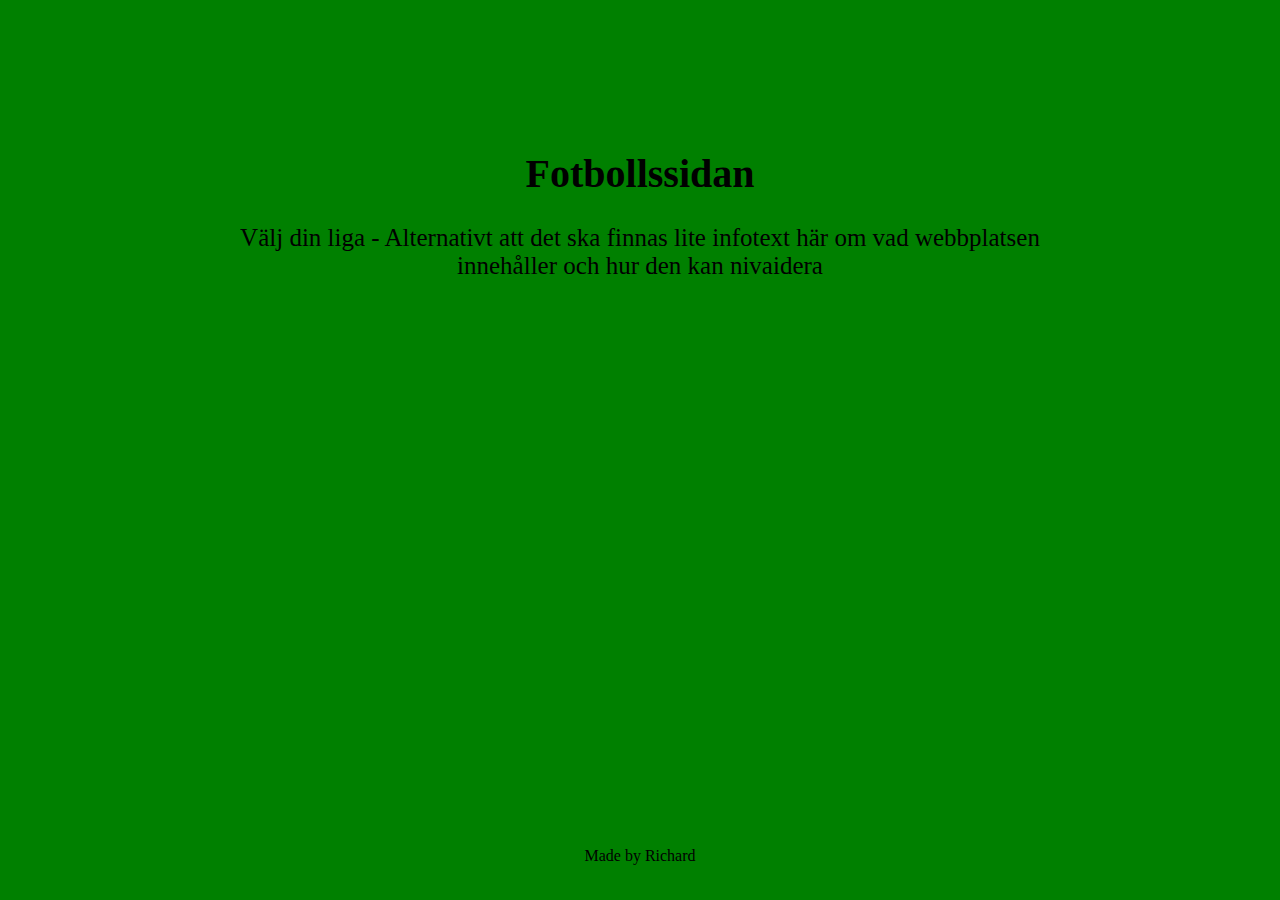
==== index.html @ f12df831 "Fetch image logo for each league on homepage." ====
<!DOCTYPE html>
<html lang="en">
  <head>
    <meta charset="UTF-8" />
    <meta name="viewport" content="width=device-width, initial-scale=1.0" />
    <title>Fotbollssidan</title>
    <link rel="stylesheet" href="style.css" />
  </head>
  <body id="bodyHomePage">
    <header id="headerHomePage">
      <h1 id="h1Home">Fotbollssidan</h1>
      <p id="pHome">
        Välj din liga - Alternativt att det ska finnas lite infotext här om vad
        webbplatsen innehåller och hur den kan nivaidera
      </p>
    </header>
    <nav id="navHomePage">
      <div id="divHome">
        <!-- <a
          id="premierLeague"
          class="aHome"
          href="details.html?league=Premier League&id=PL"
        >
          <img
            class="imgHome"
            src="Images/logo_premier_league.png"
            alt="premier league log"
          />
        </a>

        <a class="aHome" href="details.html?league=Champions League&id=CL">
          <img
            class="imgHome"
            src="Images/logo_cl.png"
            alt="champions league
          log"
        />
        </a>

        <a class="aHome" href="details.html?league=Bundesliga&id=BL1">
          <img
            class="imgHome"
            src="Images/logo_bundesliga.png"
            alt="bundesliga
          logo"
        />
        </a>

        <a class="aHome" href="details.html?league=Serie A&id=SA">
          <img
            class="imgHome"
            src="Images/logo_serie_a.png"
            alt="serie A logo"
        />
        </a>

        <a class="aHome" href="details.html?league=La liga&id=PD">
          <img class="imgHome" src="Images/logo_laliga.png" alt="la liga logo"
        />
        </a>

        <a class="aHome" href="details.html?league=Ligue 1&id=FL1">
          <img
            class="imgHome"
            src="Images/logo_ligue_1.png"
            alt="ligue 1 logo"
        />
        </a> -->
      </div>
    </nav>

    <!-- [x] Skapa 2 html sidor, en hemsida och en sida dit användaren kan klicka in sig på. 
         [] Använd Web Storage så användaren kan spara in något som är kvar även om sidan stängs.
         [x] Använd Chart.js på ett sätt så det finns möjlighet att visualisera data från webbtjänsten.
         [] ha en inloggningsfunktion på startsidan?
         [x] Sätt loggor på ligorna istället för text.
        [x]  Cities-tjänsten. Bygg funktionalitet för att visa, 
            lägga till, redigera, och ta bort städer från Cities-tjänsten. 
            Webbsidan ska drivas med (minst) ett webbformulär. alert eller 
            prompt ska alltså inte användas. 
    -->
    <footer><p>Made by Richard</p></footer>
    <!-- <script src="details.js"></script> -->

    <script src="index.js"></script>
  </body>
</html>
---- style.css ----
body {
  background-color: green;
  color: black;
}
/* background-image: url("championsLeagueBackground.jpg");
  background-size: contain;
  background-position: top;
  background-repeat: no-repeat;
/*  */
a {
  text-decoration: none;
  color: black;
  cursor: pointer;
}
a:hover {
  color: antiquewhite;
}

.hidden {
  display: none;
}

.pStyle {
  cursor: pointer;
}
#bodyHomePage {
  display: grid;
  grid-template-columns: 1fr;
  grid-template-rows: 1fr 1fr;
  grid-template-areas:
    "header"
    "nav";
  align-items: center;
  justify-items: center;

  height: 97vh;
  /* border: 1px solid black; */
}
#headerHomePage {
  grid-area: header;
  /* justify-content: center; */
  /* align-items: center; */
  padding: 5px;
  /* border: 1px solid black; */
  margin: 0;
  width: 70vw;
  /* margin-top: 150px; */
}
#navHomePage {
  grid-area: nav;
  display: flex;
  flex-wrap: wrap;
  justify-content: center;

  /* border: 1px solid black; */
  width: 90vw;
  padding: 10px;
  margin-bottom: 20px;
}
#h1Home {
  font-size: 40px;
  text-align: center;
}
#pHome {
  text-align: center;
  font-size: 25px;
}
.imgHome {
  margin-right: 10px;
  /* border: 1px solid black; */
  justify-content: space-between;
  padding: 5px;
  width: 150px;
}
.aHome {
  /* border: 1px solid black; */
  align-items: center;
  margin: 20px;
}
#divHome {
  display: flex;
  flex-wrap: wrap;
  width: 90vw;
  justify-content: center;
  align-items: center;
  justify-content: space-around;
  /* background-color: aliceblue; */

  /* border: 1px solid black; */
}
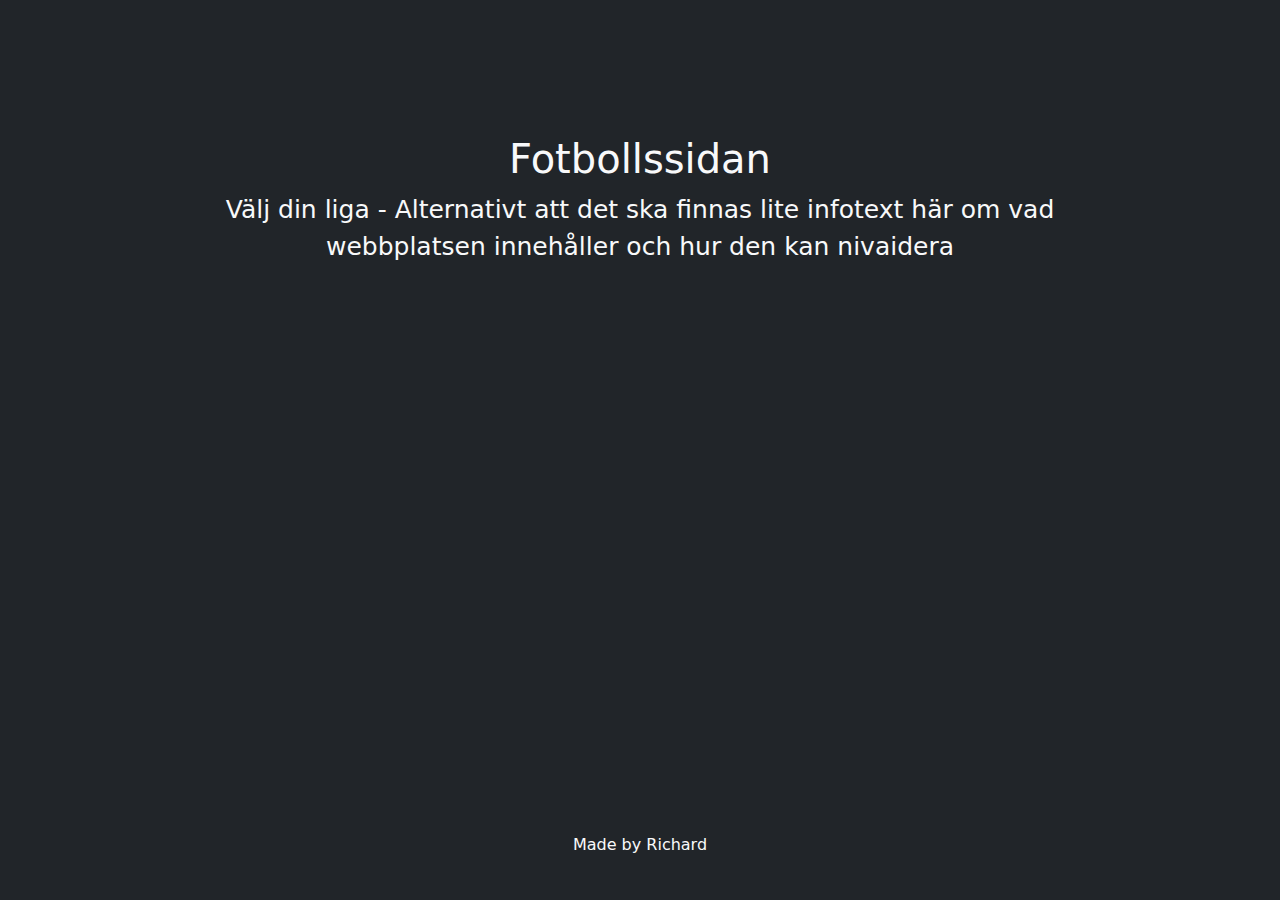
==== commit a58ab2d6: "add new table and new design work" ====
--- a/index.html
+++ b/index.html
@@ -4,18 +4,33 @@
     <meta charset="UTF-8" />
     <meta name="viewport" content="width=device-width, initial-scale=1.0" />
     <title>Fotbollssidan</title>
+    <link rel="icon" href="favicon.png" type="image/x-icon" />
+    <!-- länk till bootstrap -->
+    <link
+      href="https://cdn.jsdelivr.net/npm/bootstrap@5.3.3/dist/css/bootstrap.min.css"
+      rel="stylesheet"
+      integrity="sha384-QWTKZyjpPEjISv5WaRU9OFeRpok6YctnYmDr5pNlyT2bRjXh0JMhjY6hW+ALEwIH"
+      crossorigin="anonymous"
+    />
+    <!-- ikoner bootstrap -->
+    <!-- <link
+      rel="stylesheet"
+      href="https://cdn.jsdelivr.net/npm/bootstrap-icons@1.11.3/font/bootstrap-icons.min.css"
+    /> -->
     <link rel="stylesheet" href="style.css" />
   </head>
-  <body id="bodyHomePage">
+  <body id="bodyHomePage" class="bg-dark text-light">
     <header id="headerHomePage">
       <h1 id="h1Home">Fotbollssidan</h1>
       <p id="pHome">
         Välj din liga - Alternativt att det ska finnas lite infotext här om vad
         webbplatsen innehåller och hur den kan nivaidera
       </p>
+      <div class="favouriteDiv"></div>
     </header>
     <nav id="navHomePage">
-      <div id="divHome">
+      <div id="divHome" class="flip-container">
+        <!-- <div> -->
         <!-- <a
           id="premierLeague"
           class="aHome"
@@ -66,6 +81,7 @@
             alt="ligue 1 logo"
         />
         </a> -->
+        <!-- </div> -->
       </div>
     </nav>
 
@@ -81,7 +97,7 @@
     -->
     <footer><p>Made by Richard</p></footer>
     <!-- <script src="details.js"></script> -->
-
+    <script src="helpers.js"></script>
     <script src="index.js"></script>
   </body>
 </html>
--- a/style.css
+++ b/style.css
@@ -2,11 +2,6 @@
   background-color: green;
   color: black;
 }
-/* background-image: url("championsLeagueBackground.jpg");
-  background-size: contain;
-  background-position: top;
-  background-repeat: no-repeat;
-/*  */
 a {
   text-decoration: none;
   color: black;
@@ -68,9 +63,70 @@
 .imgHome {
   margin-right: 10px;
   /* border: 1px solid black; */
-  justify-content: space-between;
-  padding: 5px;
+  /* justify-content: space-between; */
+  padding: 10px;
+  margin: 5px;
   width: 150px;
+  border-radius: 10px;
+  /* transform: rotate(45deg); */
+  /* animation: spin 10s linear infinite; */
+}
+/* @keyframes spin {
+  from {
+    transform: rotate(0deg);
+  }
+  to {
+    transform: rotate(360deg);
+  }
+} */
+.flip-container {
+  /* width: 150px;
+  height: 150px; */
+  width: 80vw;
+  perspective: 1000px; /* Enables 3D effect */
+}
+.flipper {
+  /* width: 50%;
+  height: 50%; */
+  transform-style: preserve-3d; /* Keeps 3D children */
+  animation: spin 10s linear infinite;
+  /* transition: transform 0.6s;  */
+}
+/* .flip-container:hover .flipper {
+  transform: rotateY(180deg);
+} */
+.front,
+.back {
+  width: 20px;
+  height: 20px;
+  position: absolute;
+  backface-visibility: hidden; /* Hide the back when front is visible */
+}
+.front {
+  /* background-color: skyblue; */
+  display: flex;
+  align-items: center;
+  justify-content: center;
+  /* font-size: 20px; */
+  /* font-weight: bold; */
+}
+.back {
+  /* background-color: lightcoral; */
+  transform: rotateY(180deg);
+  display: flex;
+  align-items: center;
+  justify-content: center;
+  /* font-size: 20px;
+  font-weight: bold; */
+}
+
+@keyframes spin {
+  from {
+    transform: rotateY(0deg); /* Start position */
+  }
+  to {
+    transform: rotateY(360deg); /* Full rotation */
+  }
 }
 .aHome {
   /* border: 1px solid black; */
@@ -88,3 +144,31 @@
 
   /* border: 1px solid black; */
 }
+#myChart {
+  width: 50vw;
+}
+#homeImg {
+  width: 40px;
+}
+.tableDiv {
+  margin-bottom: 4px;
+  border: 1px solid black;
+}
+.teamBtn {
+  margin-right: 5px;
+}
+.favouriteDiv {
+  /* display: none; */
+}
+#myTable {
+}
+/* .tableTeams:hover {
+  background-color: aliceblue;
+} */
+.tableTeams {
+  color: rgba(240, 248, 255, 0.723);
+}
+.cellTeams:hover {
+  background-color: grey;
+  cursor: pointer;
+}
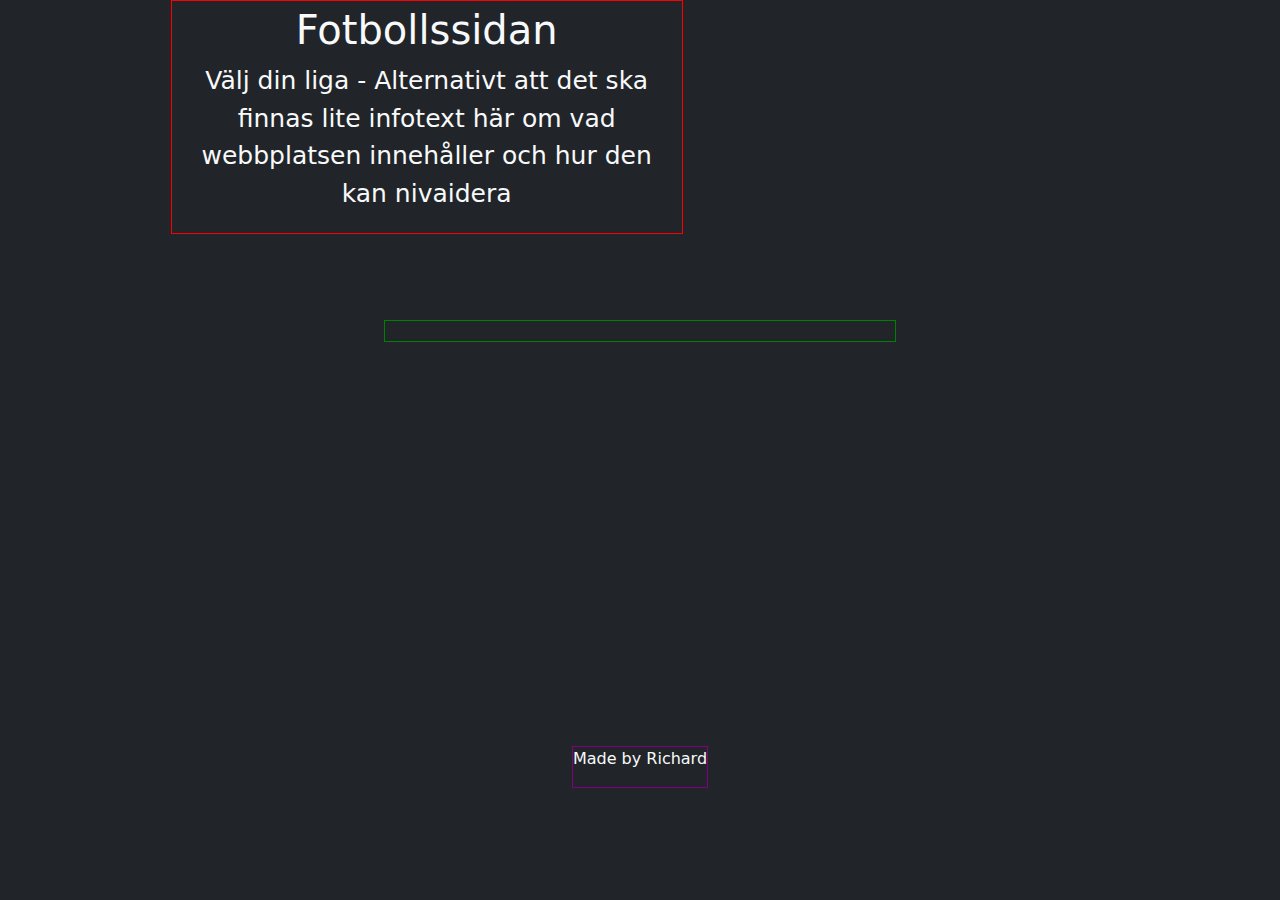
==== commit 9df564b0: "fixed issue with undefined img when opening new browser." ====
--- a/index.html
+++ b/index.html
@@ -28,6 +28,7 @@
       </p>
       <div class="favouriteDiv"></div>
     </header>
+
     <nav id="navHomePage">
       <div id="divHome" class="flip-container">
         <!-- <div> -->
--- a/style.css
+++ b/style.css
@@ -20,11 +20,13 @@
 }
 #bodyHomePage {
   display: grid;
-  grid-template-columns: 1fr;
-  grid-template-rows: 1fr 1fr;
+  grid-template-columns: 1fr 1fr 1fr;
+  grid-template-rows: 1fr 1fr 1fr 1fr;
   grid-template-areas:
-    "header"
-    "nav";
+    "header header aside"
+    "nav nav nav"
+    "main main main"
+    "footer footer footer";
   align-items: center;
   justify-items: center;
 
@@ -36,10 +38,14 @@
   /* justify-content: center; */
   /* align-items: center; */
   padding: 5px;
-  /* border: 1px solid black; */
+  border: 1px solid red;
   margin: 0;
-  width: 70vw;
+  width: 40vw;
   /* margin-top: 150px; */
+}
+aside {
+  grid-area: aside;
+  border: 1px solid blue;
 }
 #navHomePage {
   grid-area: nav;
@@ -47,10 +53,20 @@
   flex-wrap: wrap;
   justify-content: center;
 
-  /* border: 1px solid black; */
-  width: 90vw;
+  border: 1px solid green;
+  width: 40vw;
   padding: 10px;
   margin-bottom: 20px;
+}
+main {
+  grid-area: main;
+  border: 1px solid orange;
+}
+footer {
+  grid-area: footer;
+  border: 1px solid purple;
+}
+#myTable {
 }
 #h1Home {
   font-size: 40px;
@@ -71,14 +87,6 @@
   /* transform: rotate(45deg); */
   /* animation: spin 10s linear infinite; */
 }
-/* @keyframes spin {
-  from {
-    transform: rotate(0deg);
-  }
-  to {
-    transform: rotate(360deg);
-  }
-} */
 .flip-container {
   /* width: 150px;
   height: 150px; */
@@ -160,13 +168,11 @@
 .favouriteDiv {
   /* display: none; */
 }
-#myTable {
-}
-/* .tableTeams:hover {
-  background-color: aliceblue;
-} */
 .tableTeams {
   color: rgba(240, 248, 255, 0.723);
+}
+.tableTeams:hover {
+  color: black;
 }
 .cellTeams:hover {
   background-color: grey;
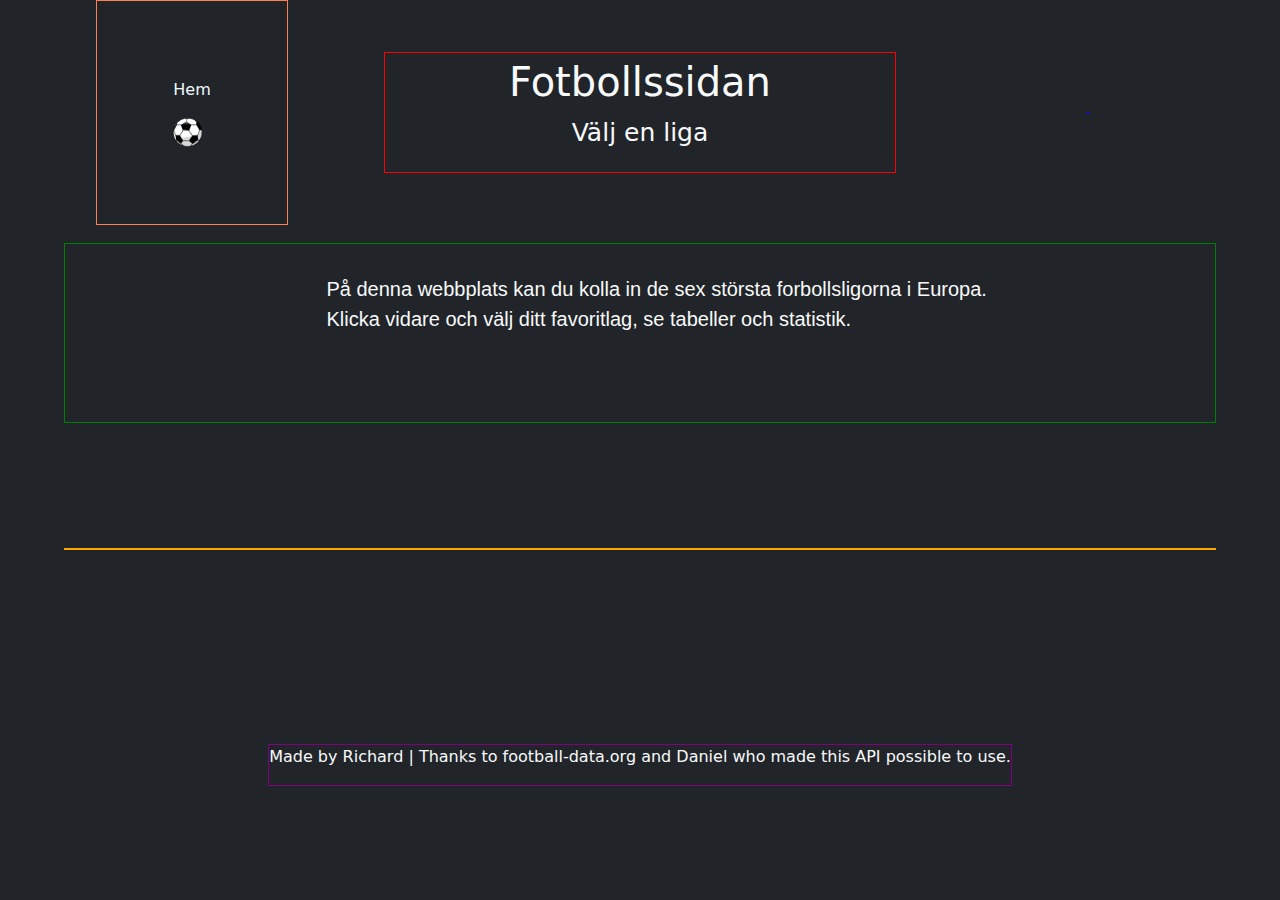
==== commit 903850a6: "making site more structured using grid layout and flexbox." ====
--- a/index.html
+++ b/index.html
@@ -20,17 +20,29 @@
     <link rel="stylesheet" href="style.css" />
   </head>
   <body id="bodyHomePage" class="bg-dark text-light">
+    <section id="section">
+      <a id="homeText" href="index.html"
+        ><p>Hem</p><img id="homeImg" src="favicon.png" alt="bild på hemknapp"
+      /></a>
+      
+    </section>
     <header id="headerHomePage">
       <h1 id="h1Home">Fotbollssidan</h1>
-      <p id="pHome">
-        Välj din liga - Alternativt att det ska finnas lite infotext här om vad
-        webbplatsen innehåller och hur den kan nivaidera
-      </p>
-      <div class="favouriteDiv"></div>
+      <p id="pHome">Välj en liga</p>
+
+      <!-- <div class="favouriteDiv"></div> -->
     </header>
 
+    <aside id="aside">
+      <div class="favouriteDiv"></div>
+    </aside>
+
     <nav id="navHomePage">
-      <div id="divHome" class="flip-container">
+      <pre id="infoText">
+        
+      På denna webbplats kan du kolla in de sex största forbollsligorna i Europa.
+      Klicka vidare och välj ditt favoritlag, se tabeller och statistik.
+      </pre>
         <!-- <div> -->
         <!-- <a
           id="premierLeague"
@@ -85,7 +97,9 @@
         <!-- </div> -->
       </div>
     </nav>
-
+    <main>
+      <div id="divHome" class="flip-container">
+    </main>
     <!-- [x] Skapa 2 html sidor, en hemsida och en sida dit användaren kan klicka in sig på. 
          [] Använd Web Storage så användaren kan spara in något som är kvar även om sidan stängs.
          [x] Använd Chart.js på ett sätt så det finns möjlighet att visualisera data från webbtjänsten.
@@ -96,7 +110,8 @@
             Webbsidan ska drivas med (minst) ett webbformulär. alert eller 
             prompt ska alltså inte användas. 
     -->
-    <footer><p>Made by Richard</p></footer>
+    <footer><p>Made by Richard | Thanks to football-data.org and Daniel who made this
+      API possible to use.</p></footer>
     <!-- <script src="details.js"></script> -->
     <script src="helpers.js"></script>
     <script src="index.js"></script>
--- a/style.css
+++ b/style.css
@@ -1,18 +1,10 @@
-body {
-  background-color: green;
-  color: black;
-}
 a {
   text-decoration: none;
-  color: black;
+
   cursor: pointer;
 }
 a:hover {
   color: antiquewhite;
-}
-
-.hidden {
-  display: none;
 }
 
 .pStyle {
@@ -23,7 +15,7 @@
   grid-template-columns: 1fr 1fr 1fr;
   grid-template-rows: 1fr 1fr 1fr 1fr;
   grid-template-areas:
-    "header header aside"
+    "section header aside"
     "nav nav nav"
     "main main main"
     "footer footer footer";
@@ -33,10 +25,21 @@
   height: 97vh;
   /* border: 1px solid black; */
 }
+#section {
+  grid-area: section;
+  border: 1px solid coral;
+  display: flex;
+  justify-content: center;
+  align-items: center;
+  height: 25vh;
+  width: 15vw;
+}
 #headerHomePage {
   grid-area: header;
-  /* justify-content: center; */
-  /* align-items: center; */
+  display: flex;
+  flex-direction: column;
+  justify-content: center;
+  align-items: center;
   padding: 5px;
   border: 1px solid red;
   margin: 0;
@@ -52,20 +55,33 @@
   display: flex;
   flex-wrap: wrap;
   justify-content: center;
-
   border: 1px solid green;
-  width: 40vw;
-  padding: 10px;
-  margin-bottom: 20px;
+  width: 90vw;
+  height: 20vh;
 }
 main {
   grid-area: main;
   border: 1px solid orange;
+  width: 90vw;
+  /* height: 90%; */
+  display: flex;
+  justify-content: center;
 }
 footer {
   grid-area: footer;
   border: 1px solid purple;
 }
+#infoText {
+  font-size: 20px;
+  font-family: sans-serif;
+}
+#imgLeagueLogo {
+  background-color: aliceblue;
+  border-radius: 5%;
+  padding: 5%;
+  margin-top: 5%;
+  width: 150px;
+}
 #myTable {
 }
 #h1Home {
@@ -81,8 +97,8 @@
   /* border: 1px solid black; */
   /* justify-content: space-between; */
   padding: 10px;
-  margin: 5px;
-  width: 150px;
+  /* margin-top: 150px; */
+  width: 100px;
   border-radius: 10px;
   /* transform: rotate(45deg); */
   /* animation: spin 10s linear infinite; */
@@ -152,11 +168,40 @@
 
   /* border: 1px solid black; */
 }
+.divButtons {
+  display: inline;
+  flex-direction: column;
+  margin-bottom: 10px;
+}
+#figureArticle {
+  display: flex;
+  flex-direction: column;
+  justify-content: center;
+  align-items: center;
+  justify-content: space-around;
+  width: 70vw;
+}
 #myChart {
+  width: 100vw;
+}
+.canvas {
   width: 50vw;
 }
+article {
+  width: 85vw;
+  display: flex;
+  flex-direction: column;
+  align-items: center;
+}
 #homeImg {
-  width: 40px;
+  width: 30px;
+}
+#homeText {
+  color: aliceblue;
+
+  display: flex;
+  flex-direction: column;
+  justify-content: space-evenly;
 }
 .tableDiv {
   margin-bottom: 4px;
@@ -164,12 +209,20 @@
 }
 .teamBtn {
   margin-right: 5px;
+  border: 1px solid white;
+}
+.coachName {
+  text-align: center;
+  margin-top: 10px;
 }
 .favouriteDiv {
   /* display: none; */
+  display: flex;
+  align-items: center;
+  flex-direction: column;
 }
 .tableTeams {
-  color: rgba(240, 248, 255, 0.723);
+  color: rgba(240, 248, 255, 0.89);
 }
 .tableTeams:hover {
   color: black;
@@ -178,3 +231,10 @@
   background-color: grey;
   cursor: pointer;
 }
+.favTeamLogo {
+  width: 150px;
+  margin-bottom: 5%;
+}
+.favTeamName {
+  font-size: 20px;
+}
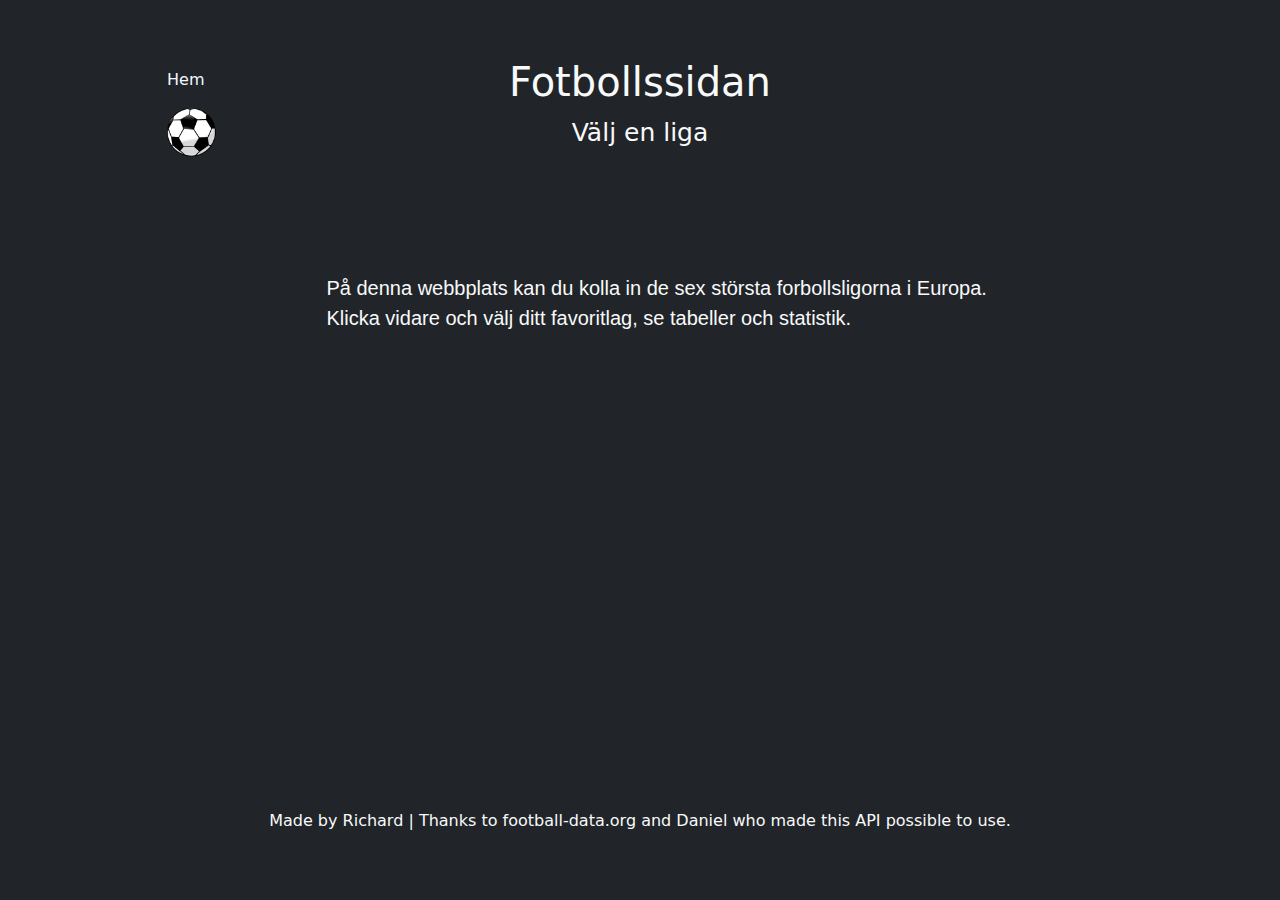
==== commit d2b8b269: "setting widht on charts and making logos spin" ====
--- a/index.html
+++ b/index.html
@@ -22,7 +22,7 @@
   <body id="bodyHomePage" class="bg-dark text-light">
     <section id="section">
       <a id="homeText" href="index.html"
-        ><p>Hem</p><img id="homeImg" src="favicon.png" alt="bild på hemknapp"
+        ><p>Hem</p><img id="homeButtonImg" src="favicon.png" alt="bild på hemknapp"
       /></a>
       
     </section>
--- a/style.css
+++ b/style.css
@@ -27,7 +27,7 @@
 }
 #section {
   grid-area: section;
-  border: 1px solid coral;
+  /* border: 1px solid coral; */
   display: flex;
   justify-content: center;
   align-items: center;
@@ -41,27 +41,27 @@
   justify-content: center;
   align-items: center;
   padding: 5px;
-  border: 1px solid red;
+  /* border: 1px solid red; */
   margin: 0;
   width: 40vw;
   /* margin-top: 150px; */
 }
 aside {
   grid-area: aside;
-  border: 1px solid blue;
+  /* border: 1px solid blue; */
 }
 #navHomePage {
   grid-area: nav;
   display: flex;
   flex-wrap: wrap;
   justify-content: center;
-  border: 1px solid green;
+  /* border: 1px solid green; */
   width: 90vw;
   height: 20vh;
 }
 main {
   grid-area: main;
-  border: 1px solid orange;
+  /* border: 1px solid orange; */
   width: 90vw;
   /* height: 90%; */
   display: flex;
@@ -69,7 +69,8 @@
 }
 footer {
   grid-area: footer;
-  border: 1px solid purple;
+  margin-top: 10%;
+  /* border: 1px solid purple; */
 }
 #infoText {
   font-size: 20px;
@@ -83,6 +84,7 @@
   width: 150px;
 }
 #myTable {
+  width: 80vw;
 }
 #h1Home {
   font-size: 40px;
@@ -92,12 +94,9 @@
   text-align: center;
   font-size: 25px;
 }
-.imgHome {
+.imgLeagueHome {
   margin-right: 10px;
-  /* border: 1px solid black; */
-  /* justify-content: space-between; */
   padding: 10px;
-  /* margin-top: 150px; */
   width: 100px;
   border-radius: 10px;
   /* transform: rotate(45deg); */
@@ -113,12 +112,16 @@
   /* width: 50%;
   height: 50%; */
   transform-style: preserve-3d; /* Keeps 3D children */
-  animation: spin 10s linear infinite;
+  animation: spin 15s linear infinite;
+
   /* transition: transform 0.6s;  */
 }
 /* .flip-container:hover .flipper {
-  transform: rotateY(180deg);
+  animation-play-state: paused;
 } */
+/* .spinning-image:hover { */
+/* animation-play-state: paused; Pause the animation on hover */
+/* } */
 .front,
 .back {
   width: 20px;
@@ -181,11 +184,13 @@
   justify-content: space-around;
   width: 70vw;
 }
-#myChart {
-  width: 100vw;
-}
-.canvas {
-  width: 50vw;
+#canvasDiv {
+  /* display: flex; */
+  justify-content: center;
+  align-items: center;
+}
+#canvasContext {
+  width: 900px;
 }
 article {
   width: 85vw;
@@ -193,8 +198,8 @@
   flex-direction: column;
   align-items: center;
 }
-#homeImg {
-  width: 30px;
+#homeButtonImg {
+  width: 50px;
 }
 #homeText {
   color: aliceblue;
@@ -203,10 +208,10 @@
   flex-direction: column;
   justify-content: space-evenly;
 }
-.tableDiv {
+/* .tableDiv {
   margin-bottom: 4px;
   border: 1px solid black;
-}
+} */
 .teamBtn {
   margin-right: 5px;
   border: 1px solid white;
@@ -238,3 +243,12 @@
 .favTeamName {
   font-size: 20px;
 }
+.playerDiv {
+  /* height: 50vh; */
+  display: flex;
+  justify-content: center;
+  flex-direction: column;
+  align-items: center;
+  justify-content: space-evenly;
+  font-size: x-large;
+}
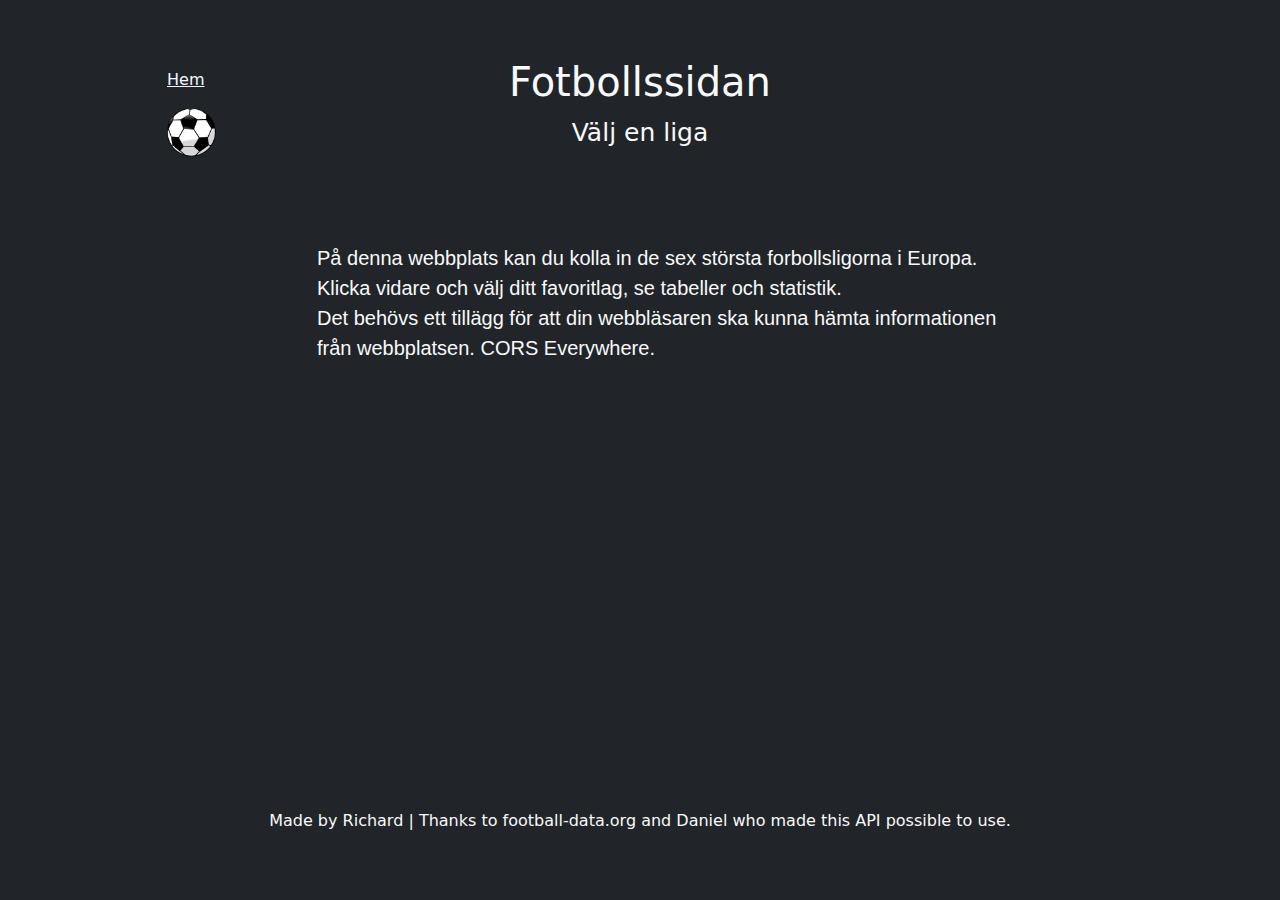
==== commit d17d0723: "change variables let to const when not changed after declaration." ====
--- a/index.html
+++ b/index.html
@@ -12,11 +12,6 @@
       integrity="sha384-QWTKZyjpPEjISv5WaRU9OFeRpok6YctnYmDr5pNlyT2bRjXh0JMhjY6hW+ALEwIH"
       crossorigin="anonymous"
     />
-    <!-- ikoner bootstrap -->
-    <!-- <link
-      rel="stylesheet"
-      href="https://cdn.jsdelivr.net/npm/bootstrap-icons@1.11.3/font/bootstrap-icons.min.css"
-    /> -->
     <link rel="stylesheet" href="style.css" />
   </head>
   <body id="bodyHomePage" class="bg-dark text-light">
@@ -24,13 +19,10 @@
       <a id="homeText" href="index.html"
         ><p>Hem</p><img id="homeButtonImg" src="favicon.png" alt="bild på hemknapp"
       /></a>
-      
     </section>
     <header id="headerHomePage">
-      <h1 id="h1Home">Fotbollssidan</h1>
-      <p id="pHome">Välj en liga</p>
-
-      <!-- <div class="favouriteDiv"></div> -->
+      <h1 id="headerTitle">Fotbollssidan</h1>
+      <p id="subHeader">Välj en liga</p>
     </header>
 
     <aside id="aside">
@@ -39,80 +31,21 @@
 
     <nav id="navHomePage">
       <pre id="infoText">
-        
       På denna webbplats kan du kolla in de sex största forbollsligorna i Europa.
       Klicka vidare och välj ditt favoritlag, se tabeller och statistik.
+      Det behövs ett tillägg för att din webbläsaren ska kunna hämta informationen
+      från webbplatsen. CORS Everywhere. 
+
       </pre>
-        <!-- <div> -->
-        <!-- <a
-          id="premierLeague"
-          class="aHome"
-          href="details.html?league=Premier League&id=PL"
-        >
-          <img
-            class="imgHome"
-            src="Images/logo_premier_league.png"
-            alt="premier league log"
-          />
-        </a>
-
-        <a class="aHome" href="details.html?league=Champions League&id=CL">
-          <img
-            class="imgHome"
-            src="Images/logo_cl.png"
-            alt="champions league
-          log"
-        />
-        </a>
-
-        <a class="aHome" href="details.html?league=Bundesliga&id=BL1">
-          <img
-            class="imgHome"
-            src="Images/logo_bundesliga.png"
-            alt="bundesliga
-          logo"
-        />
-        </a>
-
-        <a class="aHome" href="details.html?league=Serie A&id=SA">
-          <img
-            class="imgHome"
-            src="Images/logo_serie_a.png"
-            alt="serie A logo"
-        />
-        </a>
-
-        <a class="aHome" href="details.html?league=La liga&id=PD">
-          <img class="imgHome" src="Images/logo_laliga.png" alt="la liga logo"
-        />
-        </a>
-
-        <a class="aHome" href="details.html?league=Ligue 1&id=FL1">
-          <img
-            class="imgHome"
-            src="Images/logo_ligue_1.png"
-            alt="ligue 1 logo"
-        />
-        </a> -->
-        <!-- </div> -->
-      </div>
+       
     </nav>
     <main>
       <div id="divHome" class="flip-container">
     </main>
-    <!-- [x] Skapa 2 html sidor, en hemsida och en sida dit användaren kan klicka in sig på. 
-         [] Använd Web Storage så användaren kan spara in något som är kvar även om sidan stängs.
-         [x] Använd Chart.js på ett sätt så det finns möjlighet att visualisera data från webbtjänsten.
-         [] ha en inloggningsfunktion på startsidan?
-         [x] Sätt loggor på ligorna istället för text.
-        [x]  Cities-tjänsten. Bygg funktionalitet för att visa, 
-            lägga till, redigera, och ta bort städer från Cities-tjänsten. 
-            Webbsidan ska drivas med (minst) ett webbformulär. alert eller 
-            prompt ska alltså inte användas. 
-    -->
+
     <footer><p>Made by Richard | Thanks to football-data.org and Daniel who made this
-      API possible to use.</p></footer>
-    <!-- <script src="details.js"></script> -->
+      API possible to use.</p>
+    </footer>
     <script src="helpers.js"></script>
     <script src="index.js"></script>
   </body>
--- a/style.css
+++ b/style.css
@@ -1,15 +1,3 @@
-a {
-  text-decoration: none;
-
-  cursor: pointer;
-}
-a:hover {
-  color: antiquewhite;
-}
-
-.pStyle {
-  cursor: pointer;
-}
 #bodyHomePage {
   display: grid;
   grid-template-columns: 1fr 1fr 1fr;
@@ -21,13 +9,10 @@
     "footer footer footer";
   align-items: center;
   justify-items: center;
-
   height: 97vh;
-  /* border: 1px solid black; */
 }
 #section {
   grid-area: section;
-  /* border: 1px solid coral; */
   display: flex;
   justify-content: center;
   align-items: center;
@@ -41,36 +26,29 @@
   justify-content: center;
   align-items: center;
   padding: 5px;
-  /* border: 1px solid red; */
   margin: 0;
   width: 40vw;
-  /* margin-top: 150px; */
 }
 aside {
   grid-area: aside;
-  /* border: 1px solid blue; */
 }
 #navHomePage {
   grid-area: nav;
   display: flex;
   flex-wrap: wrap;
   justify-content: center;
-  /* border: 1px solid green; */
   width: 90vw;
   height: 20vh;
 }
 main {
   grid-area: main;
-  /* border: 1px solid orange; */
   width: 90vw;
-  /* height: 90%; */
   display: flex;
   justify-content: center;
 }
 footer {
   grid-area: footer;
   margin-top: 10%;
-  /* border: 1px solid purple; */
 }
 #infoText {
   font-size: 20px;
@@ -83,14 +61,14 @@
   margin-top: 5%;
   width: 150px;
 }
-#myTable {
+#table {
   width: 80vw;
 }
-#h1Home {
+#headerTitle {
   font-size: 40px;
   text-align: center;
 }
-#pHome {
+#subHeader {
   text-align: center;
   font-size: 25px;
 }
@@ -99,64 +77,43 @@
   padding: 10px;
   width: 100px;
   border-radius: 10px;
-  /* transform: rotate(45deg); */
-  /* animation: spin 10s linear infinite; */
 }
 .flip-container {
-  /* width: 150px;
-  height: 150px; */
   width: 80vw;
-  perspective: 1000px; /* Enables 3D effect */
+  perspective: 1000px;
 }
 .flipper {
-  /* width: 50%;
-  height: 50%; */
-  transform-style: preserve-3d; /* Keeps 3D children */
+  transform-style: preserve-3d;
   animation: spin 15s linear infinite;
-
-  /* transition: transform 0.6s;  */
-}
-/* .flip-container:hover .flipper {
-  animation-play-state: paused;
-} */
-/* .spinning-image:hover { */
-/* animation-play-state: paused; Pause the animation on hover */
-/* } */
+}
 .front,
 .back {
   width: 20px;
   height: 20px;
   position: absolute;
-  backface-visibility: hidden; /* Hide the back when front is visible */
+  backface-visibility: hidden;
 }
 .front {
-  /* background-color: skyblue; */
-  display: flex;
-  align-items: center;
-  justify-content: center;
-  /* font-size: 20px; */
-  /* font-weight: bold; */
+  display: flex;
+  align-items: center;
+  justify-content: center;
 }
 .back {
-  /* background-color: lightcoral; */
   transform: rotateY(180deg);
   display: flex;
   align-items: center;
   justify-content: center;
-  /* font-size: 20px;
-  font-weight: bold; */
 }
 
 @keyframes spin {
   from {
-    transform: rotateY(0deg); /* Start position */
+    transform: rotateY(0deg);
   }
   to {
-    transform: rotateY(360deg); /* Full rotation */
+    transform: rotateY(360deg);
   }
 }
-.aHome {
-  /* border: 1px solid black; */
+.leagueLinks {
   align-items: center;
   margin: 20px;
 }
@@ -167,9 +124,6 @@
   justify-content: center;
   align-items: center;
   justify-content: space-around;
-  /* background-color: aliceblue; */
-
-  /* border: 1px solid black; */
 }
 .divButtons {
   display: inline;
@@ -185,7 +139,6 @@
   width: 70vw;
 }
 #canvasDiv {
-  /* display: flex; */
   justify-content: center;
   align-items: center;
 }
@@ -208,10 +161,6 @@
   flex-direction: column;
   justify-content: space-evenly;
 }
-/* .tableDiv {
-  margin-bottom: 4px;
-  border: 1px solid black;
-} */
 .teamBtn {
   margin-right: 5px;
   border: 1px solid white;
@@ -221,7 +170,6 @@
   margin-top: 10px;
 }
 .favouriteDiv {
-  /* display: none; */
   display: flex;
   align-items: center;
   flex-direction: column;
@@ -244,7 +192,6 @@
   font-size: 20px;
 }
 .playerDiv {
-  /* height: 50vh; */
   display: flex;
   justify-content: center;
   flex-direction: column;
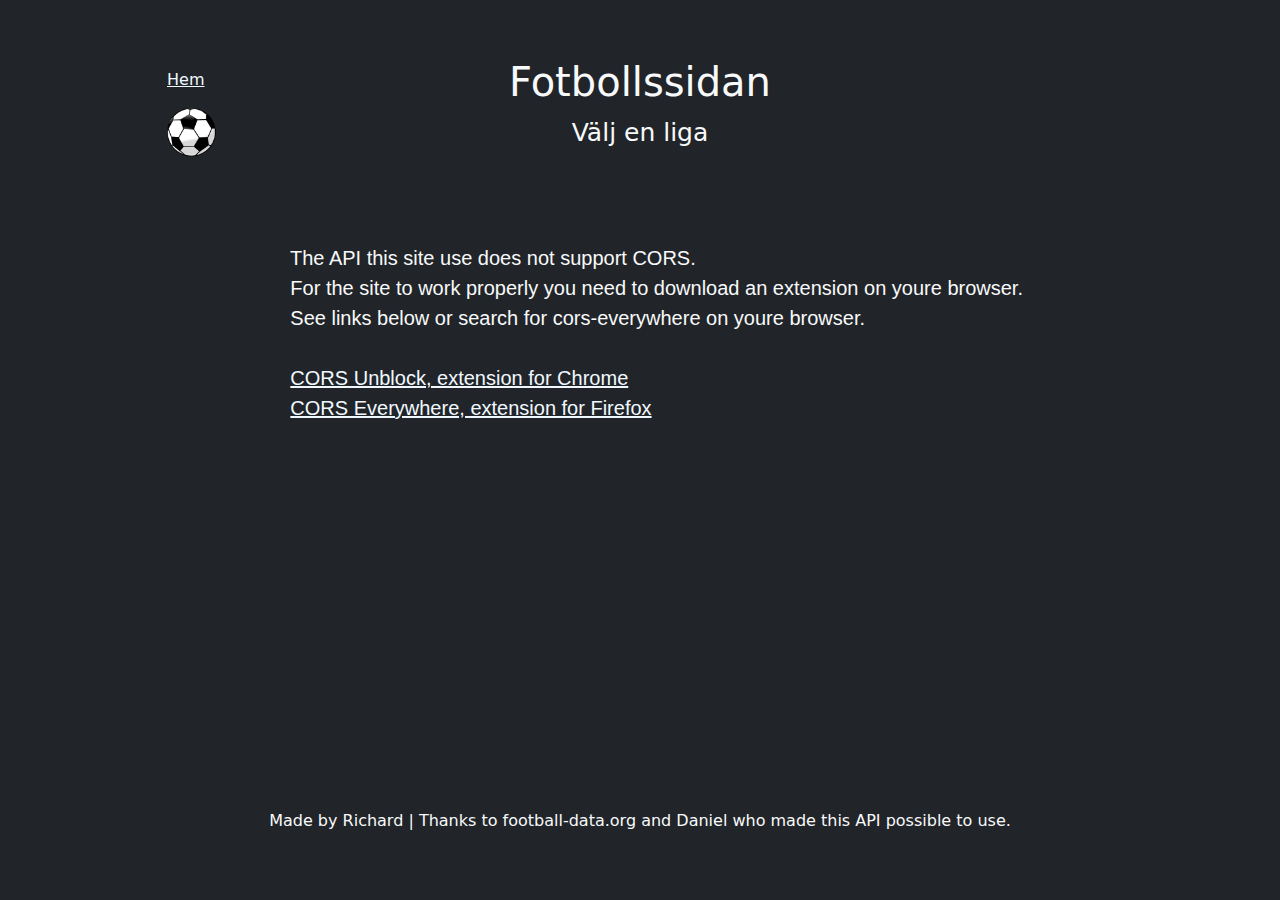
==== commit e85c5d4d: "adding links to extension CORS everywhere." ====
--- a/index.html
+++ b/index.html
@@ -31,13 +31,14 @@
 
     <nav id="navHomePage">
       <pre id="infoText">
-      På denna webbplats kan du kolla in de sex största forbollsligorna i Europa.
-      Klicka vidare och välj ditt favoritlag, se tabeller och statistik.
-      Det behövs ett tillägg för att din webbläsaren ska kunna hämta informationen
-      från webbplatsen. CORS Everywhere. 
+      The API this site use does not support CORS. 
+      For the site to work properly you need to download an extension on youre browser.
+      See links below or search for cors-everywhere on youre browser.
+      
+      <a class="linksToCORS" target="_blank" href="https://chromewebstore.google.com/detail/cors-unblock/hadoojkfknbjgoppkecpgamiajljiief?hl=sv&utm_source=ext_sidebar">CORS Unblock, extension for Chrome</a>
+      <a class="linksToCORS" target="_blank" href="https://addons.mozilla.org/en-US/firefox/addon/cors-everywhere/">CORS Everywhere, extension for Firefox</a>
 
       </pre>
-       
     </nav>
     <main>
       <div id="divHome" class="flip-container">
--- a/style.css
+++ b/style.css
@@ -54,6 +54,9 @@
   font-size: 20px;
   font-family: sans-serif;
 }
+.linksToCORS {
+  color: aliceblue;
+}
 #imgLeagueLogo {
   background-color: aliceblue;
   border-radius: 5%;
